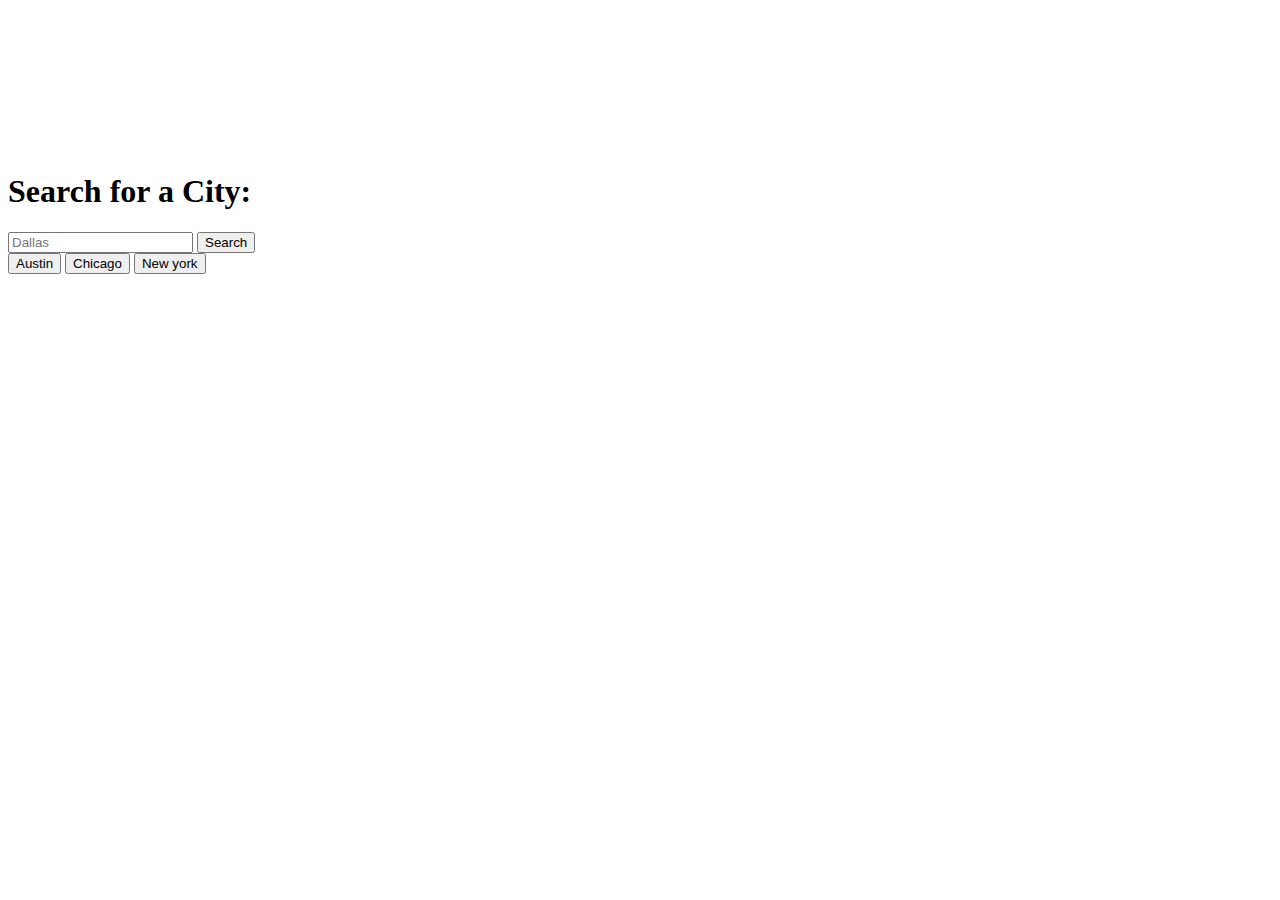
==== index.html @ b97947cb "HTML + CSS: Layout Homepage" ====
<!DOCTYPE html>

<html lang="en">
    <head>
        <meta charset="UTF-8" />
        <meta name="viewport" content="width=device-width, initial-scale=1.0" />
        <title>Weather Dashboard</title>
        <link href="https://cdn.jsdelivr.net/npm/bootstrap@5.2.1/dist/css/bootstrap.min.css" rel="stylesheet" integrity="sha384-iYQeCzEYFbKjA/T2uDLTpkwGzCiq6soy8tYaI1GyVh/UjpbCx/TYkiZhlZB6+fzT" crossorigin="anonymous">
        <link rel="stylesheet" href="./assets/css/style.css"/>
    </head>

    <body>
        
        <header class="bg-primary bg-gradient">
            <h1> Weather Dashboard</h1>
        </header>

        <section class="card text-center container-fluid">
           
            <h1 class="card-header"> Search for a City: </h1>
            <form class="input-group justify-content-center my-2" >
                <input id="search-input" type="text" class="form-control-lg" placeholder="Dallas">
                <button type="submit" class="btn btn-primary" > Search </button>
               
            </form>

            <div class="grid text-center my-3">
                <button data-city="austin" class="btn g-col-4 btn-secondary">Austin</button>
                <button data-city="chicago" class="btn g-col-4  btn-secondary">Chicago</button>
                <button data-city="new york" class="btn g-col-4  btn-secondary">New york</button>
            </div>
            
            
        </section>



        <script src="https://cdn.jsdelivr.net/npm/bootstrap@5.2.1/dist/js/bootstrap.bundle.min.js" integrity="sha384-u1OknCvxWvY5kfmNBILK2hRnQC3Pr17a+RTT6rIHI7NnikvbZlHgTPOOmMi466C8" crossorigin="anonymous"></script>
        <script src="./assets/js/script.js"></script>

    </body>



</html>
---- assets/css/style.css ----
header {
    text-align: center;
    color: white;
    padding: 2rem;
}
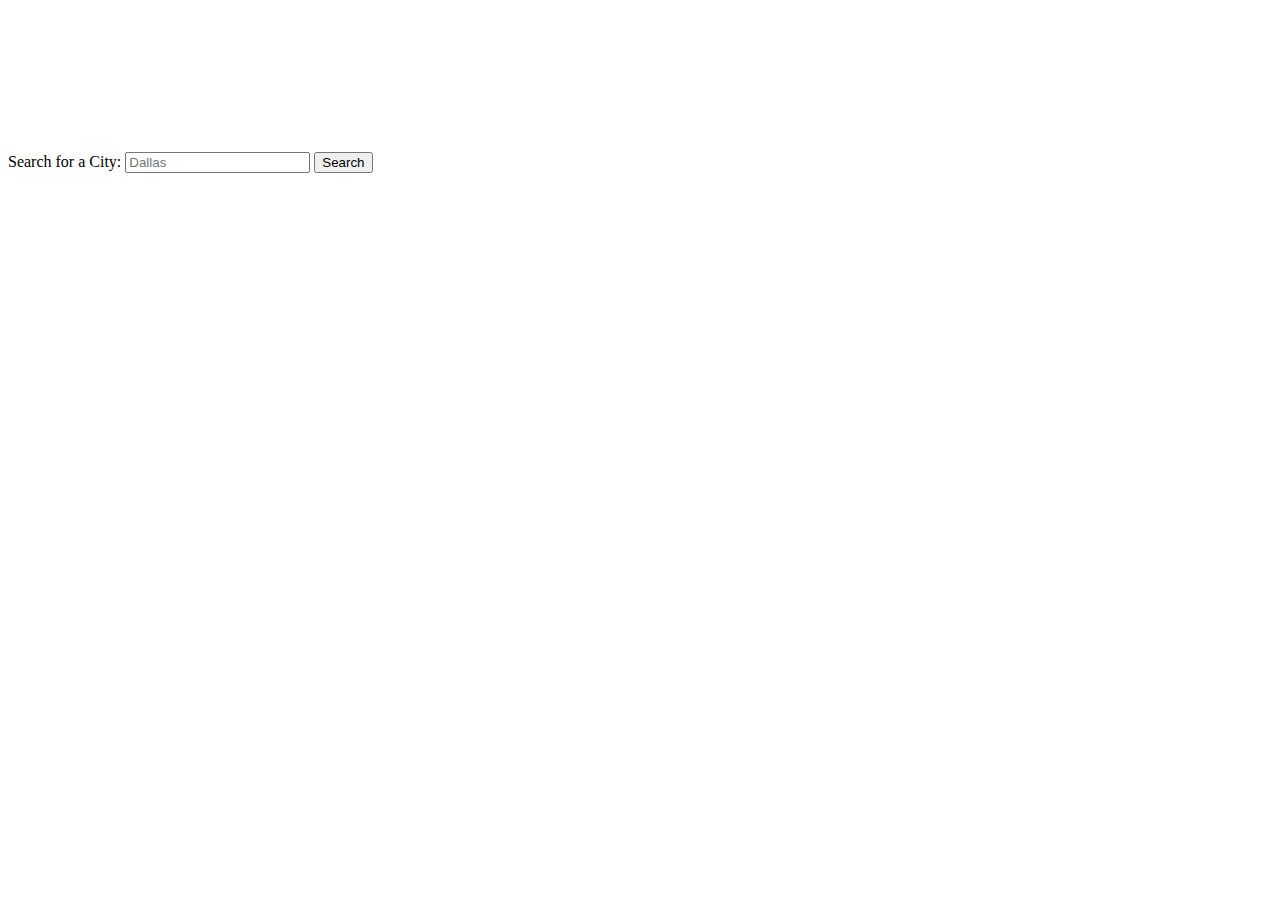
==== commit 728f8528: "Updated HTML, CSS, & JS to gather city params" ====
--- a/index.html
+++ b/index.html
@@ -15,20 +15,20 @@
             <h1> Weather Dashboard</h1>
         </header>
 
-        <section class="card text-center container-fluid">
+        <section class="text-center container-fluid">
            
-            <h1 class="card-header"> Search for a City: </h1>
-            <form class="input-group justify-content-center my-2" >
-                <input id="search-input" type="text" class="form-control-lg" placeholder="Dallas">
+            <form class="input-group justify-content-center my-2" id="search-form" >
+                <span class="input-group-text">Search for a City:</span>
+                <input id="search-input" type="text" class="form-control-lg" placeholder="Dallas" required>
                 <button type="submit" class="btn btn-primary" > Search </button>
                
             </form>
 
-            <div class="grid text-center my-3">
+            <!-- <div class="grid text-center my-3 top-cities">
                 <button data-city="austin" class="btn g-col-4 btn-secondary">Austin</button>
                 <button data-city="chicago" class="btn g-col-4  btn-secondary">Chicago</button>
                 <button data-city="new york" class="btn g-col-4  btn-secondary">New york</button>
-            </div>
+            </div> -->
             
             
         </section>
--- a/assets/css/style.css
+++ b/assets/css/style.css
@@ -5,3 +5,7 @@
     color: white;
     padding: 2rem;
 }
+
+a {
+    color: white;
+}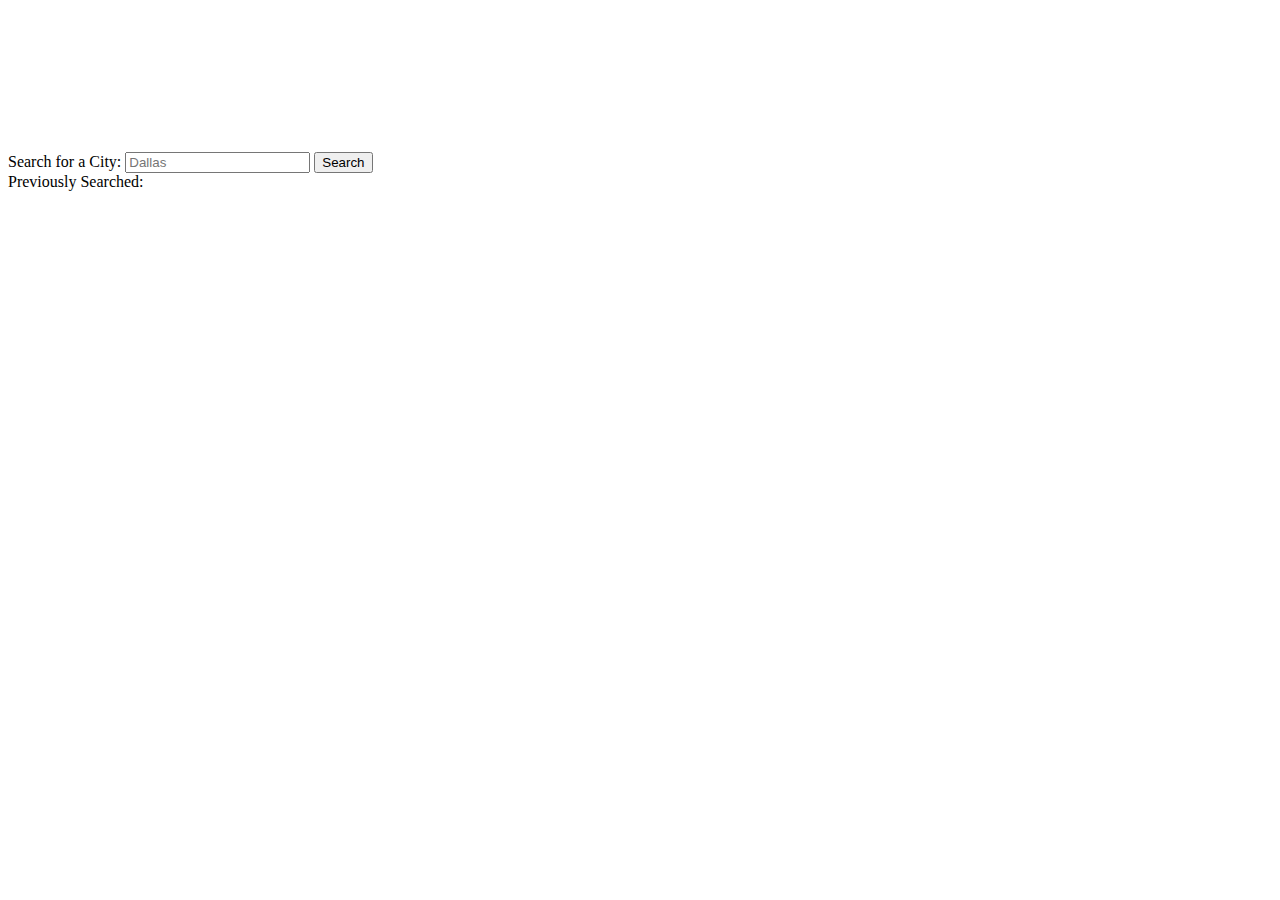
==== commit 64b1e02e: "HTML + CSS Updated: Searches to the Local Storage" ====
--- a/index.html
+++ b/index.html
@@ -24,12 +24,9 @@
                
             </form>
 
-            <!-- <div class="grid text-center my-3 top-cities">
-                <button data-city="austin" class="btn g-col-4 btn-secondary">Austin</button>
-                <button data-city="chicago" class="btn g-col-4  btn-secondary">Chicago</button>
-                <button data-city="new york" class="btn g-col-4  btn-secondary">New york</button>
-            </div> -->
-            
+            <div class="grid text-center" id="prevSearchEl">
+                <span>Previously Searched:</span>
+            </div>
             
         </section>
 
--- a/assets/css/style.css
+++ b/assets/css/style.css
@@ -8,4 +8,8 @@
 
 a {
     color: white;
+}
+
+h4 {
+    font-size: 1.25rem;
 }